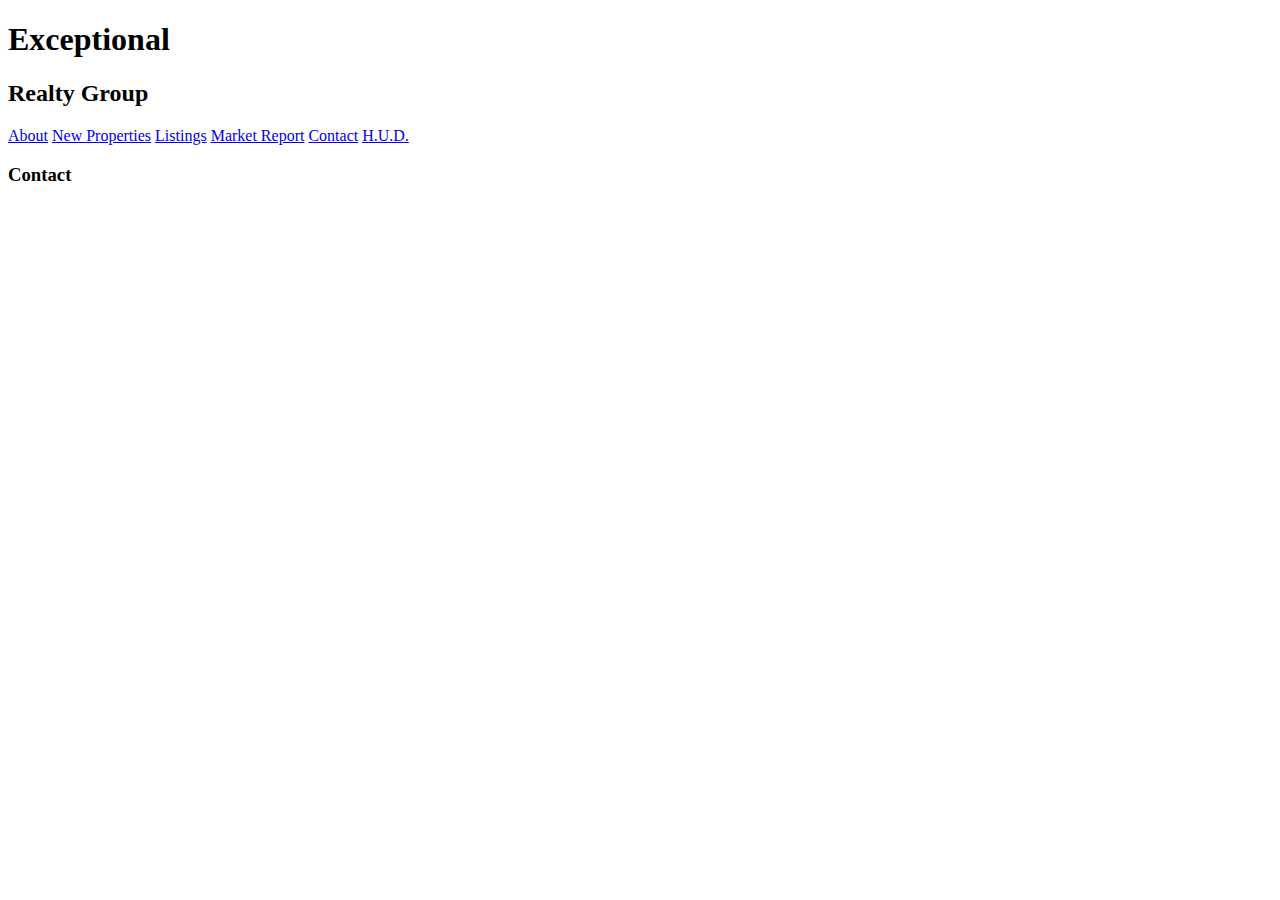
==== contact.html @ 630f51c9 "Linked all the pages!" ====
<!DOCTYPE html>
<html>
  <head>
    <meta charset="utf-8">
    <title>Exceptional Realty Group - Luxury Homes - Contact</title>
  </head>
  <body>

    <h1>Exceptional</h1>
    <h2>Realty Group</h2>

    <!-- links -->
    <a href="index.html">About</a>
    <a href="new-properties.html">New Properties</a>
    <a href="real-estate-listings.html">Listings</a>
    <a href="market-report.html">Market Report</a>
    <a href="contact.html">Contact</a>
    <a href="http://hud.gov" target="_blank">H.U.D.</a>

    <h3>Contact</h3>

  </body>
</html>
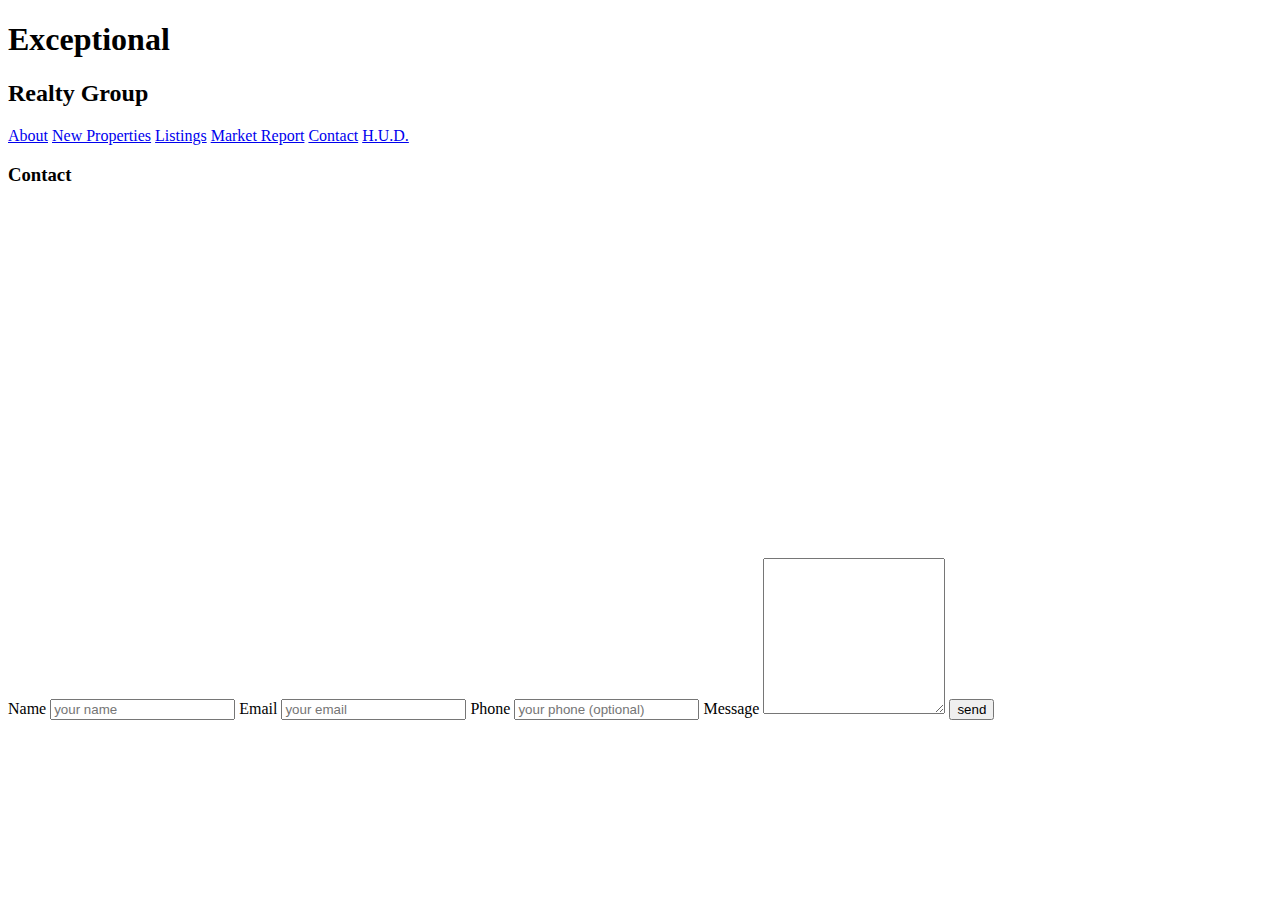
==== commit 80f6b523: "add contact form to contact page" ====
--- a/contact.html
+++ b/contact.html
@@ -19,5 +19,23 @@
 
     <h3>Contact</h3>
 
+    <!-- Map -->
+
+    <iframe src="https://www.google.com/maps/embed?pb=!1m18!1m12!1m3!1d48412.80085586357!2d-73.98729667168132!3d40.67837430208796!2m3!1f0!2f0!3f0!3m2!1i1024!2i768!4f13.1!3m3!1m2!1s0x89c25a47df06b185%3A0xc889234bc07c42ee!2sBrooklyn+Heights%2C+Brooklyn%2C+NY!5e0!3m2!1sen!2sus!4v1548094569393" width="425" height="350" frameborder="0" style="border:0" allowfullscreen></iframe>
+
+    <!-- Contact Form -->
+
+    <form action="#" method="post">
+      <label for="fullname">Name</label>
+      <input type="text" id="fullname" name="fullname" placeholder="your name" required>
+      <label for="email">Email</label>
+      <input type="email" id="email" name="email" placeholder="your email" required>
+      <label for="phone">Phone</label>
+      <input type="tel" id="phone" name="phone" placeholder="your phone (optional)">
+      <label for ="message">Message</label>
+      <textarea id="message" name="message" rows="10"></textarea>
+      <input type="submit" value="send">
+  </form>
+
   </body>
 </html>
